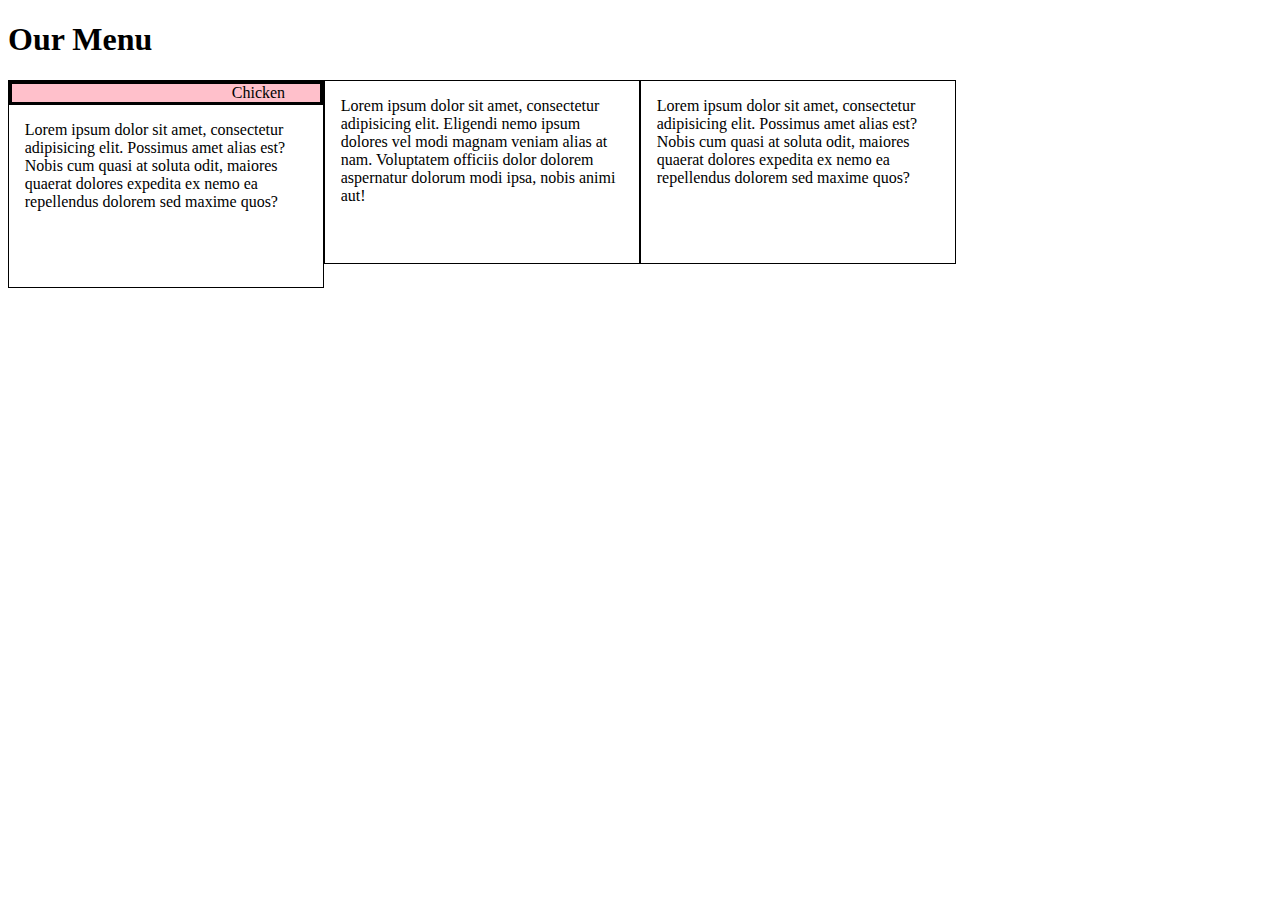
==== module2_solution/index.html @ 42a0b42d "initial assignment commit" ====
<!DOCTYPE html>
<html>
<head>
<meta charset="utf-8">
<meta name="viewport" content="width=device-width, initial-scale=1">
<link rel="stylesheet" href="css/assignment1.css">
<style>

/********** Base styles **********/
*{
  box-sizing: border-box;
}

p {
  /*border: 1px solid black;*/
  /*background-color: #A52A2A;*/
  width: 90%;
  height: 150px;
  margin-right: auto;
  margin-left: auto;
  /*font-family: Helvetica;*/
  /*color: white;*/
}

.row {
  width: 100%;
}

/********** Large devices only **********/
@media (min-width: 992px){
.col-lg-1, .col-lg-2, .col-lg-3{
  /*not in assignment*/
  float: left;
  border: 1px solid black;
  }
  .col-lg-1 {
    width: 8.33%;
  }
  .col-lg-2 {
    width: 16.66%;
  }
  .col-lg-3 {
    width: 25%;
  }
}


/********** Medium devices only **********/
@media (min-width: 768px) and (max-width: 991px){
.col-md-1, .col-md-2, .col-md-3{
  /*not in assignment*/
  float: left;
  border: 1px solid black;

  }
  .col-lg-1 {
    width: 33.33%;
  }
  .col-lg-2 {
    width: 33.33%;
  }
  .col-lg-3 {
    width: 100%;
  }
}

/********** Mobile devices only **********/
@media (min-width: 767px) {
.col-sm-1, .col-sm-2, .col-sm-3{
  /*not in assignment*/
  float: left;
  border: 1px solid black;
  }
  .col-sm-1 {
    width: 8.33%;
  }
  .col-sm-2 {
    width: 16.66%;
  }
  .col-sm-3 {
    width: 25%;
  }
}
</style>
</head>
<body>
<h1>Our Menu</h1>

<div class="row">

  <div class="col-lg-3 col-md-6 col-sm-6">
    <div class="box"> Chicken</div>
    <p> Lorem ipsum dolor sit amet, consectetur adipisicing elit. Possimus amet alias est? Nobis cum quasi at soluta odit, maiores quaerat dolores expedita ex nemo ea repellendus dolorem sed maxime quos? </p> 
  </div>
  <div class="col-lg-3 col-md-6 col-sm-6"><p>Lorem ipsum dolor sit amet, consectetur adipisicing elit. Eligendi nemo ipsum dolores vel modi magnam veniam alias at nam. Voluptatem officiis dolor dolorem aspernatur dolorum modi ipsa, nobis animi aut!</p></div>
  <div class="col-lg-3 col-md-6 col-sm-12"><p>Lorem ipsum dolor sit amet, consectetur adipisicing elit. Possimus amet alias est? Nobis cum quasi at soluta odit, maiores quaerat dolores expedita ex nemo ea repellendus dolorem sed maxime quos?</p></div>
</div>


</body>
</html>
---- module2_solution/css/assignment1.css ----
.box {
  /*display: flex;*/
  /*justify-content: right;*/
 /* align-items: center;*/
  background-color: pink;
  border: solid black;
  /*align-text: right;*/
 /* height: 50%;
  width: 50%;*/
  /*left: 50;*/
  padding-left: 70%;
  position: relative;
}
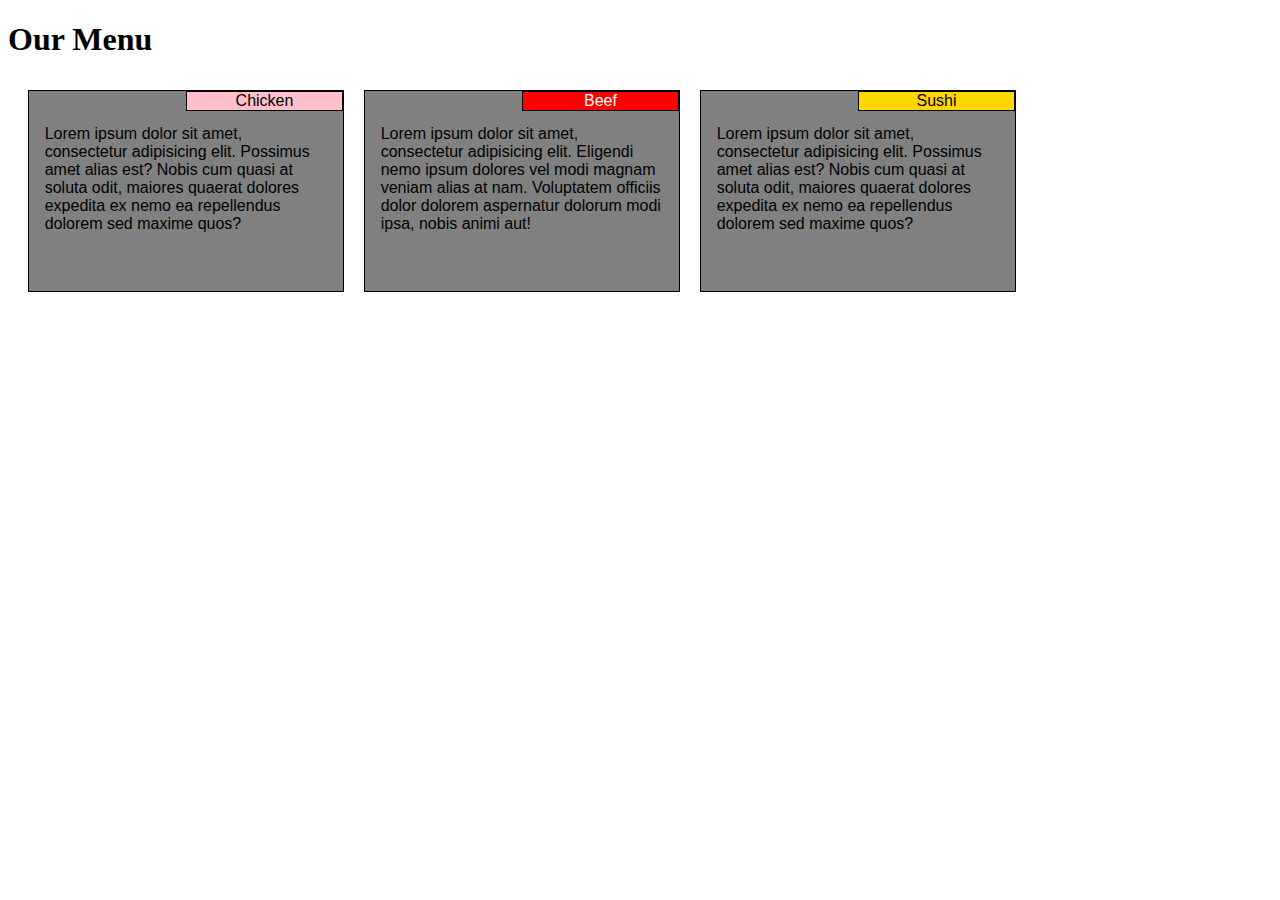
==== commit 5e4ad48c: "assignment commit" ====
--- a/module2_solution/index.html
+++ b/module2_solution/index.html
@@ -9,6 +9,7 @@
 /********** Base styles **********/
 *{
   box-sizing: border-box;
+
 }
 
 p {
@@ -18,12 +19,30 @@
   height: 150px;
   margin-right: auto;
   margin-left: auto;
-  /*font-family: Helvetica;*/
+  font-family: Helvetica;
   /*color: white;*/
+}
+
+div{
+  margin: 10px;
 }
 
 .row {
   width: 100%;
+}
+
+#p1 {
+  background-color: grey;
+/*  float: left;*/
+  }
+#p2 {
+  background-color: grey;
+ /* float: right;
+  height: 300px;*/
+}
+#p3 {
+background-color: grey;
+/*  clear: both;*/
 }
 
 /********** Large devices only **********/
@@ -34,10 +53,10 @@
   border: 1px solid black;
   }
   .col-lg-1 {
-    width: 8.33%;
+    width: 16.3%;
   }
   .col-lg-2 {
-    width: 16.66%;
+    width: 33.33%;
   }
   .col-lg-3 {
     width: 25%;
@@ -53,15 +72,16 @@
   border: 1px solid black;
 
   }
-  .col-lg-1 {
-    width: 33.33%;
+  .col-md-1 {
+    width: 16.33%;
   }
-  .col-lg-2 {
-    width: 33.33%;
+  .col-md-2 {
+    width: 33.3%;
   }
-  .col-lg-3 {
-    width: 100%;
+  .col-md-3 {
+    width: 25%;
   }
+  
 }
 
 /********** Mobile devices only **********/
@@ -86,15 +106,24 @@
 <body>
 <h1>Our Menu</h1>
 
+<!-- <div class="container"> -->
 <div class="row">
-
-  <div class="col-lg-3 col-md-6 col-sm-6">
-    <div class="box"> Chicken</div>
+  <div id='p1' class="col-lg-3 col-md-4 col-sm-4">
+    <section class="box1"> Chicken</section> <br>
     <p> Lorem ipsum dolor sit amet, consectetur adipisicing elit. Possimus amet alias est? Nobis cum quasi at soluta odit, maiores quaerat dolores expedita ex nemo ea repellendus dolorem sed maxime quos? </p> 
   </div>
-  <div class="col-lg-3 col-md-6 col-sm-6"><p>Lorem ipsum dolor sit amet, consectetur adipisicing elit. Eligendi nemo ipsum dolores vel modi magnam veniam alias at nam. Voluptatem officiis dolor dolorem aspernatur dolorum modi ipsa, nobis animi aut!</p></div>
-  <div class="col-lg-3 col-md-6 col-sm-12"><p>Lorem ipsum dolor sit amet, consectetur adipisicing elit. Possimus amet alias est? Nobis cum quasi at soluta odit, maiores quaerat dolores expedita ex nemo ea repellendus dolorem sed maxime quos?</p></div>
+
+  <div id='p2'class="col-lg-3 col-md-4 col-sm-4">
+    <section class="box2"> Beef</section> <br>
+    <p>Lorem ipsum dolor sit amet, consectetur adipisicing elit. Eligendi nemo ipsum dolores vel modi magnam veniam alias at nam. Voluptatem officiis dolor dolorem aspernatur dolorum modi ipsa, nobis animi aut!</p>
+  </div>
+
+  <div id='p3' class="col-lg-3 col-md-4 col-sm-4">
+    <section class="box3"> Sushi</section> <br>
+    <p>Lorem ipsum dolor sit amet, consectetur adipisicing elit. Possimus amet alias est? Nobis cum quasi at soluta odit, maiores quaerat dolores expedita ex nemo ea repellendus dolorem sed maxime quos?</p>
+  </div>
 </div>
+<!-- </div> -->
 
 
 </body>
--- a/module2_solution/css/assignment1.css
+++ b/module2_solution/css/assignment1.css
@@ -1,13 +1,66 @@
-.box {
+.box1 {
+
+  background-color: pink;
+  border: solid black 1px;
+  height: 50%;
+  width: 50%;
+  text-align: center;
+  margin-bottom: 10px;
+  position: relative;
+  float: right;
+  font-family: Helvetica;
+}
+
+.box2 {
+  color: white;
+  background-color: red;
+  border: solid black 1px;
+  height: 50%;
+  width: 50%;
+  text-align: center;
+  margin-bottom: 10px;
+  position: relative;
+  float: right;
+  font-family: Helvetica;
+}
+
+.box3 {
+  /*display: inline-flex;*/
+  background-color: gold;
+  border: solid black 1px;
+  height: 50%;
+  width: 50%;
+  text-align: center;
+  margin-bottom: 10px;
+  position: relative;
+  float: right;
+  font-family: Helvetica;
+}
+
+
+
+.box234 {
   /*display: flex;*/
   /*justify-content: right;*/
  /* align-items: center;*/
   background-color: pink;
-  border: solid black;
-  /*align-text: right;*/
- /* height: 50%;
-  width: 50%;*/
+  border: solid black 1px;
+   /*align-text: right;*/
+  height: 50%;
+  width: 50%;
+  text-align: center;
+  margin-bottom: 10px;
   /*left: 50;*/
-  padding-left: 70%;
+  /*padding-left: 80%;*/
   position: relative;
+  float: right;
+}
+
+.box-padding{
+	paddidng: 20px;
+}
+
+.container{
+	display: inline-flex;
+	justify-content: center;
 }